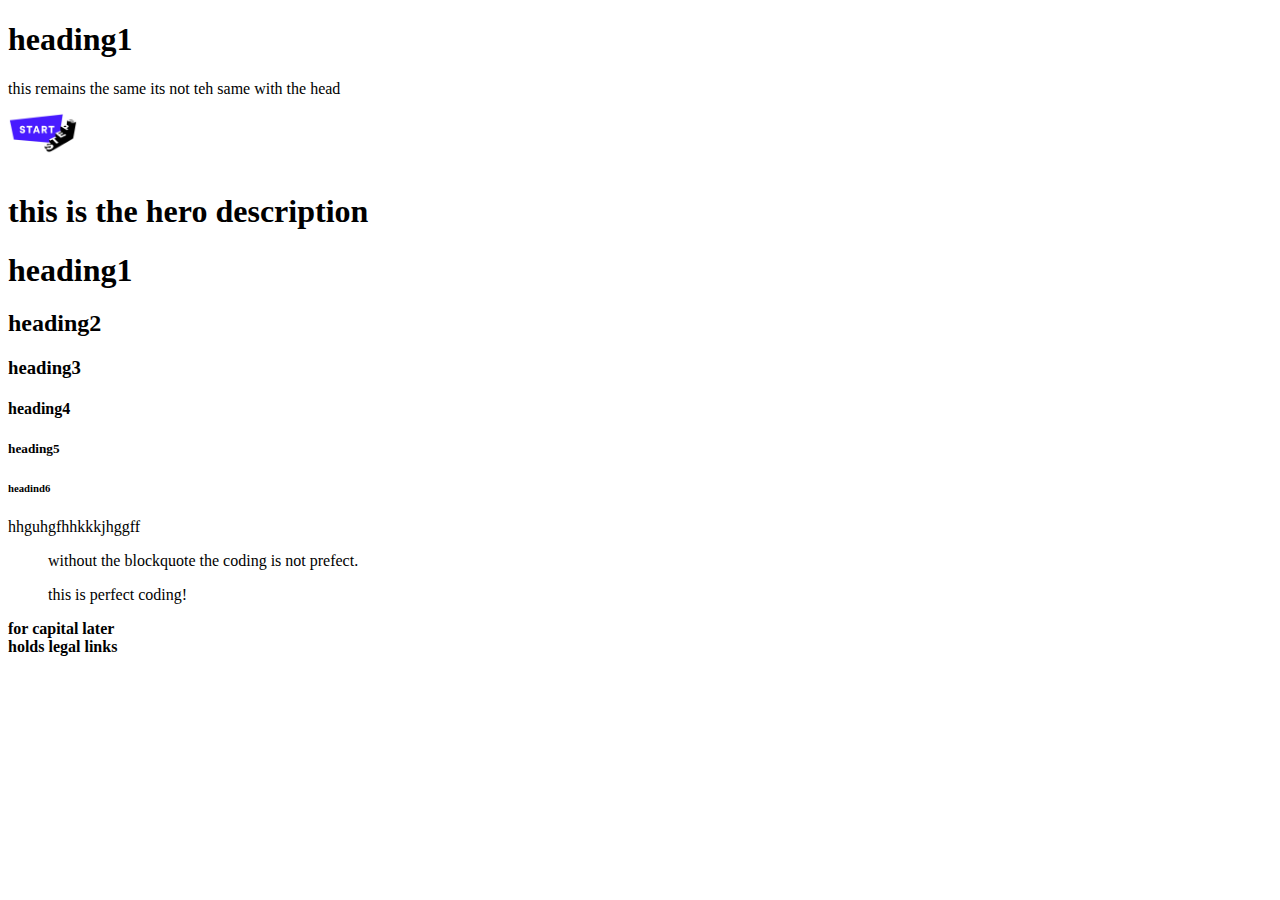
==== Basicsday1/index.html @ 69e2e521 "ccclass27" ====
<!DOCTYPE html>
<html>

<head>

    <title>basics day1</title>

</head>


<body><!--keeps all contents-->
    <h1>heading1</h1>

</body>



<header>this remains the same its not teh same with the head




</header>

<img src="startsteplogo.png" width="70">
 
    <section id="hero">
        <div id="herotitle">

            <h1>this is the hero description</h1>
        </div>
        <div id="hero context">

            <h1>heading1</h1>
            <h2>heading2</h2>
            <h3>heading3</h3>
            <h4>heading4</h4>
            <h5>heading5</h5>
            <h6>headind6</h6>
        </div>
    </section>



    <section id="slider">
        <p>hhguhgfhhkkkjhggff</p>


        <blockquote> without the blockquote the coding is not prefect.
            <p>this is perfect coding!
                <a href="text"></a>


    </section>


    <section id="newsletter" semetics are the right way to code <p> <strong> for capital later


    </section>

</main>


<footer>
    holds legal links

</footer>




</body>


</p>
</blockquote>

</html>
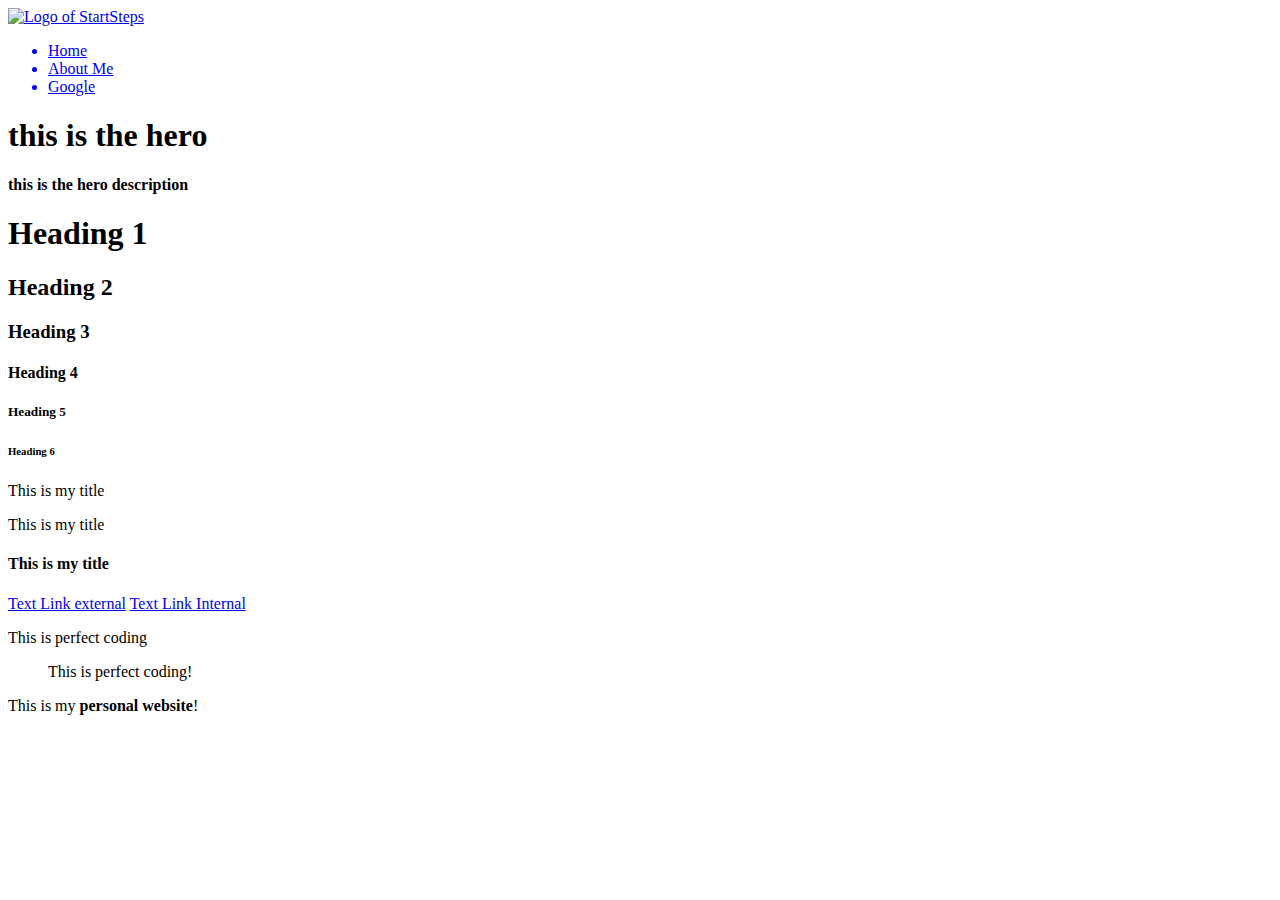
==== commit 2add282e: "bootstrap" ====
--- a/Basicsday1/index.html
+++ b/Basicsday1/index.html
@@ -1,79 +1,103 @@
 <!DOCTYPE html>
 <html>
 
-<head>
+<head><!-- meta information - not visible on the website -->
 
-    <title>basics day1</title>
-
-</head>
+    <title>BasicsDay1 - by CCClass27</title><!-- part of the browser -->
+    </head>
+<body><!-- keeps all content -->
+    <!-- browser default font size value === 16px -->
 
 
-<body><!--keeps all contents-->
-    <h1>heading1</h1>
+    <header><!-- not mix it with the <head> totaly different -->
+        <div id="headerInner">
+            <div id="topHeader">
+                <a href="https://google.com">
+                    <img id="logo" src="./assets/img/startstepLogo.png" alt="Logo of StartSteps" width="70">
+                </a>
+            </div>
+            <div id="lowerHeader">
+                <nav id="mainNavigation">
+                    <ul>
+                        <a href="./index.html" target="_self" title="Home page" >
+                            <li>Home</li>
+                        </a>
+                        <a href="./aboutme.html" target="_self" title="About me page">
+                            <li>About Me</li>
+                        </a>
+                        <a href="https://google.com" target="_blank" title="Link to google">
+                            <li>Google</li>
+                        </a>
+                    </ul>
+                </nav>
+            </div>
+        </div>
+    </header>
+    <main>
+
+        <section id="hero">
+
+            <div id="heroTitle">
+                <h1>this is the hero</h1>
+            </div>
+
+            <div id="heroDescription">
+                <h4>this is the hero description</h4>
+            </div>
+
+            <div id="heroContext">
+
+                <!-- Semantic Tags -->
+                <h1>Heading 1</h1>
+                <h2>Heading 2</h2>
+                <h3>Heading 3</h3>
+                <h4>Heading 4</h4>
+                <h5>Heading 5</h5>
+                <h6>Heading 6</h6>
+            </div>
+
+        </section>
+
+        <section id="slider">
+            <!-- excourse start-->
+            This is my title <!-- loose context out of space -->
+            <p>This is my title</p><!-- paragraph less important but part of the application -->
+            <h4>This is my title</h4><!-- heading high import and it declares a specific content area -->
+            <!-- excourse end-->
+            <a href="https://google.de" target="_blank" title="Link to google search">Text Link external</a>
+            <a href="aboutme.html">Text Link Internal</a>
+
+        </section>
+
+
+        <section id="recommendation">
+            <p>This is perfect coding</p>
+
+            <blockquote>
+                <p>This is perfect coding!</p>
+            </blockquote>
+
+        </section>
+
+
+        <section id="newsletter">
+            <p>
+                This is my <strong>personal website</strong>!
+            </p>
+        </section>
+
+
+    </main>
+    <footer>
+        <!-- holds legal links, social links or has a special footer navigation (different navigation as header navigation) -->
+
+
+    </footer>
+
 
 </body>
 
 
 
-<header>this remains the same its not teh same with the head
 
 
-
-
-</header>
-
-<img src="startsteplogo.png" width="70">
- 
-    <section id="hero">
-        <div id="herotitle">
-
-            <h1>this is the hero description</h1>
-        </div>
-        <div id="hero context">
-
-            <h1>heading1</h1>
-            <h2>heading2</h2>
-            <h3>heading3</h3>
-            <h4>heading4</h4>
-            <h5>heading5</h5>
-            <h6>headind6</h6>
-        </div>
-    </section>
-
-
-
-    <section id="slider">
-        <p>hhguhgfhhkkkjhggff</p>
-
-
-        <blockquote> without the blockquote the coding is not prefect.
-            <p>this is perfect coding!
-                <a href="text"></a>
-
-
-    </section>
-
-
-    <section id="newsletter" semetics are the right way to code <p> <strong> for capital later
-
-
-    </section>
-
-</main>
-
-
-<footer>
-    holds legal links
-
-</footer>
-
-
-
-
-</body>
-
-
-</p>
-</blockquote>
-
-</html>